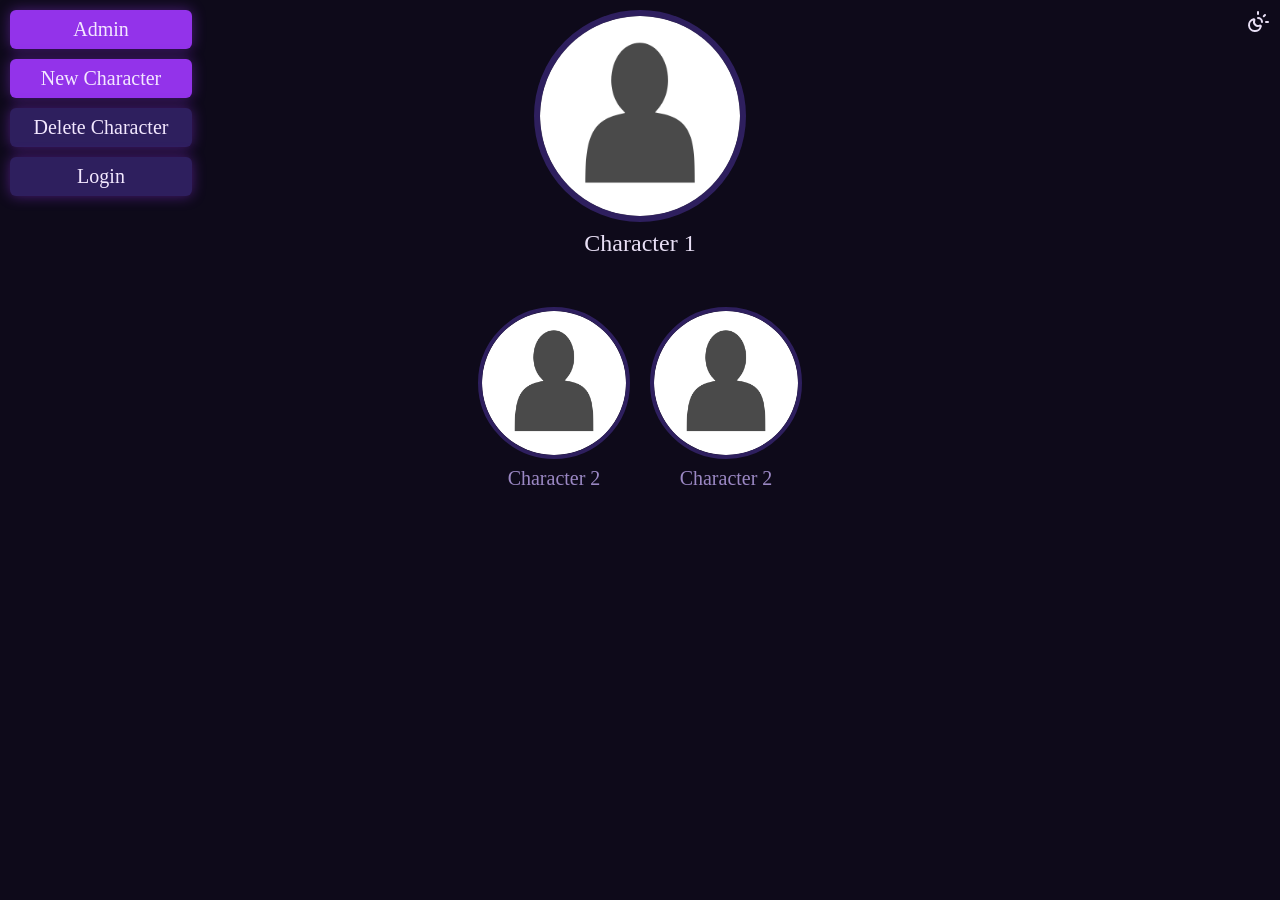
==== frontend/html/index.html @ ad289deb "Feat: character bust can now be selected/unselected. Buttons react to the selections" ====
<!DOCTYPE html>
<html lang="en">
<head>
    <meta charset="UTF-8">
    <meta name="viewport" content="width=device-width, initial-scale=1.0">
    <title>Document</title>
    <link rel="stylesheet" href="../css/global.css">
    <link rel="stylesheet" href="../css/containers.css">
    <link rel="stylesheet" href="../css/clickables.css">
</head>
<body>

    <div class="c-wrap-container">
        <div class="char-bust large">
            <div class="bust-icon">
                <img src="../icons/default_bust.png" width="100%" height="100%" style="object-fit:cover;">
            </div>
            <div class="bust-name">Character 1</div>
        </div>
    </div>
    
    <div class="v-spacer"></div>
    
    <div class="c-wrap-container">
        <div class="char-bust">
            <div class="bust-icon">
                <img src="../icons/default_bust.png" width="100%" height="100%" style="object-fit:cover;">
            </div>
            <div class="bust-name">
                Character 2
            </div>
        </div>
        <div class="char-bust">
            <div class="bust-icon">
                <img src="../icons/default_bust.png" width="100%" height="100%" style="object-fit:cover;">
            </div>
            <div class="bust-name">
                Character 2
            </div>
        </div>
        
    </div>

    <div class="c-top-bar left">
        <div class="btn floating norm-size" title="Login without a character selected">
            Admin
        </div>
        <div class="btn floating norm-size" title="Create a new character">
            New Character
        </div>
        <div class="btn floating norm-size disabled" data-requires-selection title="Delete selected character">
            Delete Character
        </div>
        <div class="btn floating norm-size disabled" data-requires-selection title="Login with selected character">
            Login
        </div>
    </div>
    <div class="c-top-bar right">
        <svg id="theme-btn" width="24" height="24" viewBox="0 0 24 24" fill="none" stroke="currentColor" stroke-width="2" stroke-linecap="round" stroke-linejoin="round" class="icon-btn"><path d="M12 2v2"/><path d="M14.837 16.385a6 6 0 1 1-7.223-7.222c.624-.147.97.66.715 1.248a4 4 0 0 0 5.26 5.259c.589-.255 1.396.09 1.248.715"/><path d="M16 12a4 4 0 0 0-4-4"/><path d="m19 5-1.256 1.256"/><path d="M20 12h2"/></svg>
    </div>

</body>
<script src="../router.js"></script>
<script src="../js/global.js"></script>
<script src="../js/index.js"></script>
</html>
---- frontend/css/global.css ----
/* =====================================================
   GLOBAL.CSS
   - Theme variables (dark default, light override)
   - Base html/body styling
   - Global scrollbar styling
   ===================================================== */

/* --- DARK THEME (default) --- */
:root {
    /* Backgrounds — deep arcane void */
    --bg-primary: #0e0a1a;
    --bg-secondary: #160f2b;
    --bg-tertiary: #1e1535;

    /* Text */
    --text-primary: #e8dff5;
    --text-secondary: #9b88c4;
    --text-accent: #c084fc;

    /* Borders */
    --border: #2e1f5e;
    --border-glow: #a855f7;

    /* Accents */
    --color-primary: #9333ea;            /* violet — regular action */
    --color-primary-hover: #a855f7;
    --color-danger: #be123c;             /* crimson — destructive */
    --color-danger-hover: #e11d48;
    --color-success: #15803d;
    --color-disabled: #2e1f5e;

    /* Ghost button — transparent, subtle */
    --color-ghost: transparent;
    --color-ghost-hover: rgba(168, 85, 247, 0.08);
    --color-ghost-border: #3b2570;

    /* On-accent text */
    --text-on-accent: #f3e8ff;
    --text-on-danger: #ffffff;
    --text-on-ghost: #9b88c4;
    --text-on-ghost-hover: #e8dff5;
    --text-on-disabled: #4a3575;

    /* Glow effects */
    --glow-primary: 0 0 14px rgba(147, 51, 234, 0.45);
    --glow-danger: 0 0 16px rgba(190, 18, 60, 0.5);
}

/* --- LIGHT THEME (active when <html class="light">) --- */
:root.light {
    --bg-primary: #f5f0ff;
    --bg-secondary: #ede5ff;
    --bg-tertiary: #ddd0f5;

    --text-primary: #1a0f33;
    --text-secondary: #5b4480;
    --text-accent: #7c3aed;

    --border: #c4aee8;
    --border-glow: #7c3aed;

    --color-primary: #7c3aed;
    --color-primary-hover: #6d28d9;
    --color-danger: #be123c;
    --color-danger-hover: #9f1239;
    --color-success: #15803d;
    --color-disabled: #ddd0f5;

    --color-ghost: transparent;
    --color-ghost-hover: rgba(124, 58, 237, 0.07);
    --color-ghost-border: #c4aee8;

    --text-on-accent: #ffffff;
    --text-on-danger: #ffffff;
    --text-on-ghost: #5b4480;
    --text-on-ghost-hover: #1a0f33;
    --text-on-disabled: #9b88c4;

    --glow-primary: none;
    --glow-danger: none;
}

/* --- BASE PAGE STYLES --- */
html, body {
    background-color: var(--bg-primary);
    color: var(--text-primary);
    font-family: 'Palatino Linotype', 'Book Antiqua', Georgia, 'Segoe UI', serif;
    font-size: 20px;
    margin: 0;
    box-sizing: border-box;
    height: 100%;
}

body {
    padding: 10px;
}

/* --- SCROLLBARS (global, applies to anything scrollable) --- */
::-webkit-scrollbar {
    width: 6px;
    height: 6px;
}
::-webkit-scrollbar-track {
    background: transparent;
}
::-webkit-scrollbar-thumb {
    background: var(--border);
    border-radius: 3px;
}
::-webkit-scrollbar-thumb:hover {
    background: var(--text-secondary);
}
::-webkit-scrollbar-corner {
    background: transparent;
}
---- frontend/css/containers.css ----
.c-wrap-container {
    display: flex;
    gap: 20px;
    justify-content: center;
    flex-wrap: wrap;
    align-content: start;
}

.c-top-bar {
    position: fixed;
    top: 10px;
    display: flex;
    flex-direction: column;
    justify-content: center;
    z-index: 100;
    gap: 10px;
}

.c-top-bar.left {
    justify-content: left;
    left: 10px;
}

.c-top-bar.right {
    justify-content: right;
    right: 10px;
}


.c-bottom-bar {
    position: fixed;
    bottom: 10px;
    left: 0;
    right: 0;
    display: flex;
    flex-direction: column;
    justify-content: center;
}

.v-spacer {
    height: 50px;
}

.v-flex-spacer {
    flex: 1;
}
---- frontend/css/clickables.css ----
/*
GENERIC BUTTONS
*/

.btn {
    background: var(--color-primary);
    color: var(--text-on-accent);
    border: none;
    border-radius: 6px;
    padding: 8px 16px;
    font-family: inherit;
    font-size: 20px;
    cursor: pointer;
}

.btn:hover {
    background: var(--color-primary-hover);
}

.btn.disabled {
    background: var(--color-disabled);
    pointer-events: none;
}

.btn.floating {
    box-shadow: var(--glow-primary);
}

.btn.norm-size {
    min-width: 150px;
    display: flex;
    align-items: center;
    justify-content: center;
}

.icon-btn {
    width: 24px;
    height: 24px;
    color: var(--text-primary);
    cursor: pointer;
    user-select: none;
    transition: color 0.15s, transform 0.15s;
}

.icon-btn:hover {
    color: var(--color-primary);
}

.icon-btn.disabled {
    color: var(--color-disabled);
    pointer-events: none;
}


/**/


/*
CHARACTER SELECTION SCREEN
*/

.char-bust {
    display: flex;
    flex-direction: column;
    align-items: center;
    gap: 8px;
    cursor: pointer;
}

.char-bust .bust-icon {
    width: 144px;
    height: 144px;
    border-radius: 50%;
    background: var(--bg-tertiary);
    border: 4px solid var(--border);
    display: flex;
    align-items: center;
    justify-content: center;
    color: var(--text-secondary);
    overflow: hidden;
    transition: border-color 0.2s;
}

.char-bust:hover .bust-icon {
    border-color: var(--color-primary-hover);
}

.char-bust.selected .bust-icon {
    border-color: var(--color-primary);
}

.char-bust .bust-name {
    color: var(--text-secondary);
    text-align: center;
    max-width: 144px;
}

.char-bust.large .bust-icon {
    width: 200px;
    height: 200px;
    border-width: 6px;
}

.char-bust.large .bust-name {
    font-size: 24px;
    max-width: 200px;
    color: var(--text-primary);
}
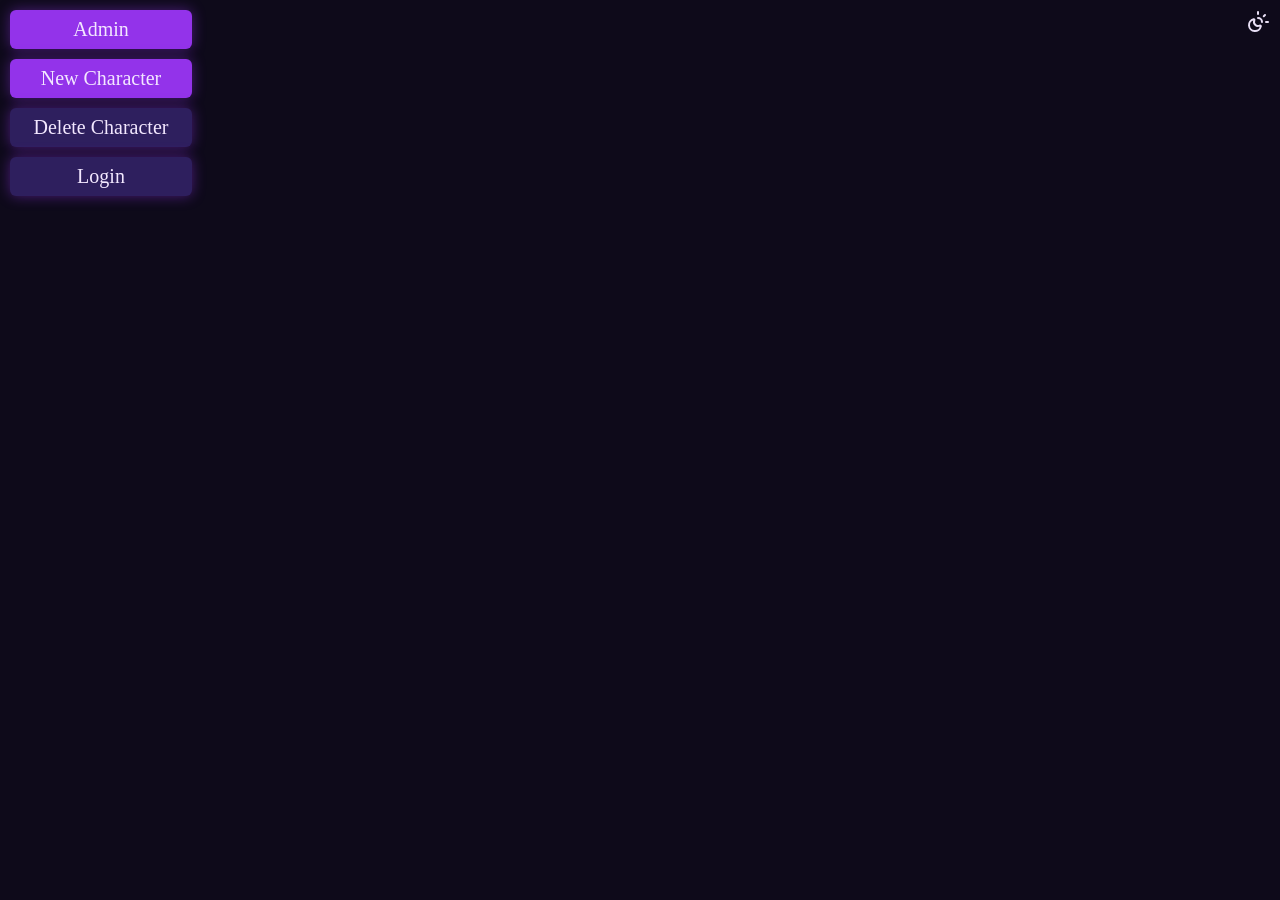
==== commit 5699ee1d: "Feat: dynamic character rendering" ====
--- a/frontend/html/index.html
+++ b/frontend/html/index.html
@@ -7,45 +7,25 @@
     <link rel="stylesheet" href="../css/global.css">
     <link rel="stylesheet" href="../css/containers.css">
     <link rel="stylesheet" href="../css/clickables.css">
+    <link rel="stylesheet" href="../css/inputs.css">
 </head>
 <body>
 
-    <div class="c-wrap-container">
-        <div class="char-bust large">
-            <div class="bust-icon">
-                <img src="../icons/default_bust.png" width="100%" height="100%" style="object-fit:cover;">
-            </div>
-            <div class="bust-name">Character 1</div>
-        </div>
+    <div class="c-wrap-container" id="top-level-container">
+        <!-- Populated via index.js -->
     </div>
     
     <div class="v-spacer"></div>
     
-    <div class="c-wrap-container">
-        <div class="char-bust">
-            <div class="bust-icon">
-                <img src="../icons/default_bust.png" width="100%" height="100%" style="object-fit:cover;">
-            </div>
-            <div class="bust-name">
-                Character 2
-            </div>
-        </div>
-        <div class="char-bust">
-            <div class="bust-icon">
-                <img src="../icons/default_bust.png" width="100%" height="100%" style="object-fit:cover;">
-            </div>
-            <div class="bust-name">
-                Character 2
-            </div>
-        </div>
-        
+    <div class="c-wrap-container" id="other-char-container">
+        <!-- Populated via index.js -->        
     </div>
-
+    
     <div class="c-top-bar left">
         <div class="btn floating norm-size" title="Login without a character selected">
             Admin
         </div>
-        <div class="btn floating norm-size" title="Create a new character">
+        <div class="btn floating norm-size" title="Create a new character" id="new-char-btn">
             New Character
         </div>
         <div class="btn floating norm-size disabled" data-requires-selection title="Delete selected character">
@@ -58,6 +38,19 @@
     <div class="c-top-bar right">
         <svg id="theme-btn" width="24" height="24" viewBox="0 0 24 24" fill="none" stroke="currentColor" stroke-width="2" stroke-linecap="round" stroke-linejoin="round" class="icon-btn"><path d="M12 2v2"/><path d="M14.837 16.385a6 6 0 1 1-7.223-7.222c.624-.147.97.66.715 1.248a4 4 0 0 0 5.26 5.259c.589-.255 1.396.09 1.248.715"/><path d="M16 12a4 4 0 0 0-4-4"/><path d="m19 5-1.256 1.256"/><path d="M20 12h2"/></svg>
     </div>
+    <div class="modal-overlay" id="new-char-modal">
+        <div class="modal">
+            <div style="display:flex; justify-content:space-between; align-items:center; margin-bottom:16px; width:100%;">
+                <span>New Character</span>
+                <svg class="icon-btn" id="close-modal-btn" width="20" height="20" viewBox="0 0 24 24" fill="none" stroke="currentColor" stroke-width="2" stroke-linecap="round" stroke-linejoin="round"><path d="M18 6L6 18"/><path d="M6 6l12 12"/></svg>
+            </div>
+            <input type="text" id="new-char-name" placeholder="Character name..."/>
+            <div style="display:flex; justify-content:flex-end; margin-top:16px;">
+                <div class="btn" id="submit-new-char">Create</div>
+            </div>
+        </div>
+    </div>
+    <div class="toast" id="toast"></div>
 
 </body>
 <script src="../router.js"></script>
--- a/frontend/css/containers.css
+++ b/frontend/css/containers.css
@@ -1,4 +1,7 @@
 
+/*
+MAIN CONTAINERS
+*/
 
 .c-wrap-container {
     display: flex;
@@ -7,6 +10,49 @@
     flex-wrap: wrap;
     align-content: start;
 }
+
+.modal-overlay {
+    display: none;
+    position: fixed;
+    inset: 0;
+    background: rgba(0,0,0,0.6);
+    z-index:200;
+    justify-content: center;
+    align-items: center;
+}
+.modal-overlay.active {
+    display: flex;
+}
+.modal {
+    background: var(--bg-secondary);
+    border: 1px solid var(--border);
+    border-radius: 10px;
+    padding: 24px;
+    min-width: 400px;
+}
+
+.toast {
+    position: fixed;
+    bottom: 20px;
+    right: 20px;
+    background: var(--bg-secondary);
+    border: 1px solid var(--border);
+    border-left: 3px solid var(--color-danger);
+    border-radius: 6px;
+    padding: 10px 16px;
+    color: var(--text-primary);
+    font-size: 14px; 
+    z-index: 300;
+    opacity: 0;
+    transition: opacity 0.2s;
+}
+.toast.active {
+    opacity: 1;
+}
+
+/*
+HEADER / FOOTER CONTAINERS
+*/
 
 .c-top-bar {
     position: fixed;
@@ -39,6 +85,10 @@
     justify-content: center;
 }
 
+/*
+SPACERS
+*/
+
 .v-spacer {
     height: 50px;
 }
--- a/frontend/css/inputs.css
+++ b/frontend/css/inputs.css
@@ -0,0 +1,17 @@
+
+input[type="text"] {
+    width: 100%;
+    background: var(--bg-tertiary);
+    border: 1px solid var(--border);
+    border-radius: 6px;
+    padding: 8px 12px;
+    color: var(--text-primary);
+    font-family: inherit;
+    font-size: 16px;
+    box-sizing: border-box;
+}
+
+input[type="text"]:focus {
+    outline: none;
+    border-color: var(--color-primary);
+}
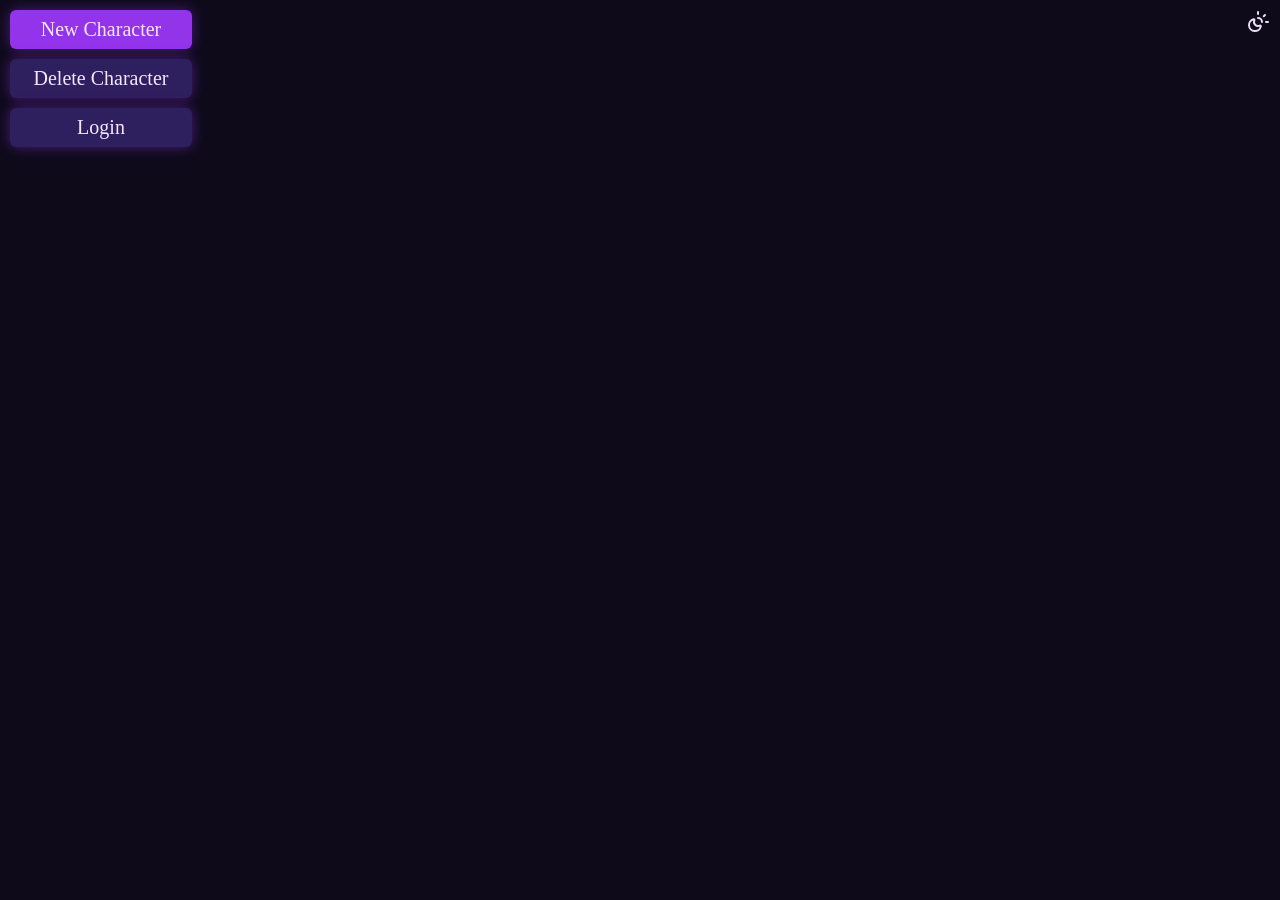
==== commit 3b5cba19: "CleanUp: clean up some previous placeholders no longer intended for first release" ====
--- a/frontend/html/index.html
+++ b/frontend/html/index.html
@@ -9,7 +9,7 @@
     <link rel="stylesheet" href="../css/clickables.css">
     <link rel="stylesheet" href="../css/inputs.css">
 </head>
-<body>
+<body style="padding:10px;">
 
     <div class="c-wrap-container" id="top-level-container">
         <!-- Populated via index.js -->
@@ -22,16 +22,13 @@
     </div>
     
     <div class="c-top-bar left">
-        <div class="btn floating norm-size" title="Login without a character selected">
-            Admin
-        </div>
         <div class="btn floating norm-size" title="Create a new character" id="new-char-btn">
             New Character
         </div>
-        <div class="btn floating norm-size disabled" data-requires-selection title="Delete selected character">
+        <div class="btn floating norm-size disabled" data-requires-selection title="Delete selected character" id="delete-char-btn">
             Delete Character
         </div>
-        <div class="btn floating norm-size disabled" data-requires-selection title="Login with selected character">
+        <div class="btn floating norm-size disabled" data-requires-selection title="Login with selected character" id="login-btn">
             Login
         </div>
     </div>
--- a/frontend/css/global.css
+++ b/frontend/css/global.css
@@ -84,17 +84,12 @@
 html, body {
     background-color: var(--bg-primary);
     color: var(--text-primary);
-    font-family: 'Palatino Linotype', 'Book Antiqua', Georgia, 'Segoe UI', serif;
+    font-family: 'Book Antiqua', Georgia, 'Segoe UI', serif;
     font-size: 20px;
     margin: 0;
     box-sizing: border-box;
     height: 100%;
 }
-
-body {
-    padding: 10px;
-}
-
 /* --- SCROLLBARS (global, applies to anything scrollable) --- */
 ::-webkit-scrollbar {
     width: 6px;
--- a/frontend/css/containers.css
+++ b/frontend/css/containers.css
@@ -2,6 +2,43 @@
 /*
 MAIN CONTAINERS
 */
+
+.page-layout {
+    display: flex;
+    height: 100%;
+    overflow: hidden;
+}
+
+.sidebar {
+    width: 220px;
+    flex-shrink: 0;
+    background: var(--bg-secondary);
+    border-right: 1px solid var(--border);
+    padding: 16px;
+    display: flex;
+    flex-direction: column;
+    justify-content: space-between;
+}
+
+.sidebar-label {
+    display:block;
+    font-size: 14px;
+    color: var(--text-secondary);
+}
+
+.sidebar-value {
+    display: block;
+    font-size: 16px; 
+    color: var(--text-primary);
+    margin-bottom: 6px;
+}
+
+.main-content {
+    flex: 1;
+    display: flex;
+    flex-direction: column;
+    overflow: hidden;
+}
 
 .c-wrap-container {
     display: flex;
@@ -16,7 +53,7 @@
     position: fixed;
     inset: 0;
     background: rgba(0,0,0,0.6);
-    z-index:200;
+    z-index:999;
     justify-content: center;
     align-items: center;
 }
@@ -45,6 +82,7 @@
     z-index: 300;
     opacity: 0;
     transition: opacity 0.2s;
+    pointer-events: none;
 }
 .toast.active {
     opacity: 1;
@@ -53,6 +91,13 @@
 /*
 HEADER / FOOTER CONTAINERS
 */
+
+.top-bar {
+    display: flex;
+    justify-content: flex-start;   
+    align-items: center;
+    gap: 12px;
+}
 
 .c-top-bar {
     position: fixed;
@@ -95,4 +140,10 @@
 
 .v-flex-spacer {
     flex: 1;
+}
+
+hr {
+    border: none;
+    border-top: 1px solid var(--border);
+    margin: 12px 0;
 }
--- a/frontend/css/clickables.css
+++ b/frontend/css/clickables.css
@@ -51,8 +51,16 @@
     pointer-events: none;
 }
 
+.icon-btn.sm {
+    width: 16px;
+    height: 16px;
+}
 
-/**/
+.icon-btn.active {
+    color: var(--color-primary);
+}
+
+
 
 
 /*
@@ -107,3 +115,33 @@
     color: var(--text-primary);
 }
 
+
+
+.ghost-btn {
+    font-size: 12px;
+    color: var(--text-secondary);
+    cursor: pointer;
+    text-underline-offset: 3px;
+}
+
+.ghost-btn:hover {
+    color: var(--text-accent);
+}
+
+select {
+    width: 100%;
+    background: var(--bg-tertiary);
+    border: 1px solid var(--border);
+    border-radius: 6px;
+    padding: 8px 12px;
+    color: var(--text-primary);
+    font-family: inherit;
+    font-size: 16px;
+    box-sizing: border-box;
+    cursor: pointer;
+}
+
+select:focus {
+    outline: none;
+    border-color: var(--color-primary);
+}
